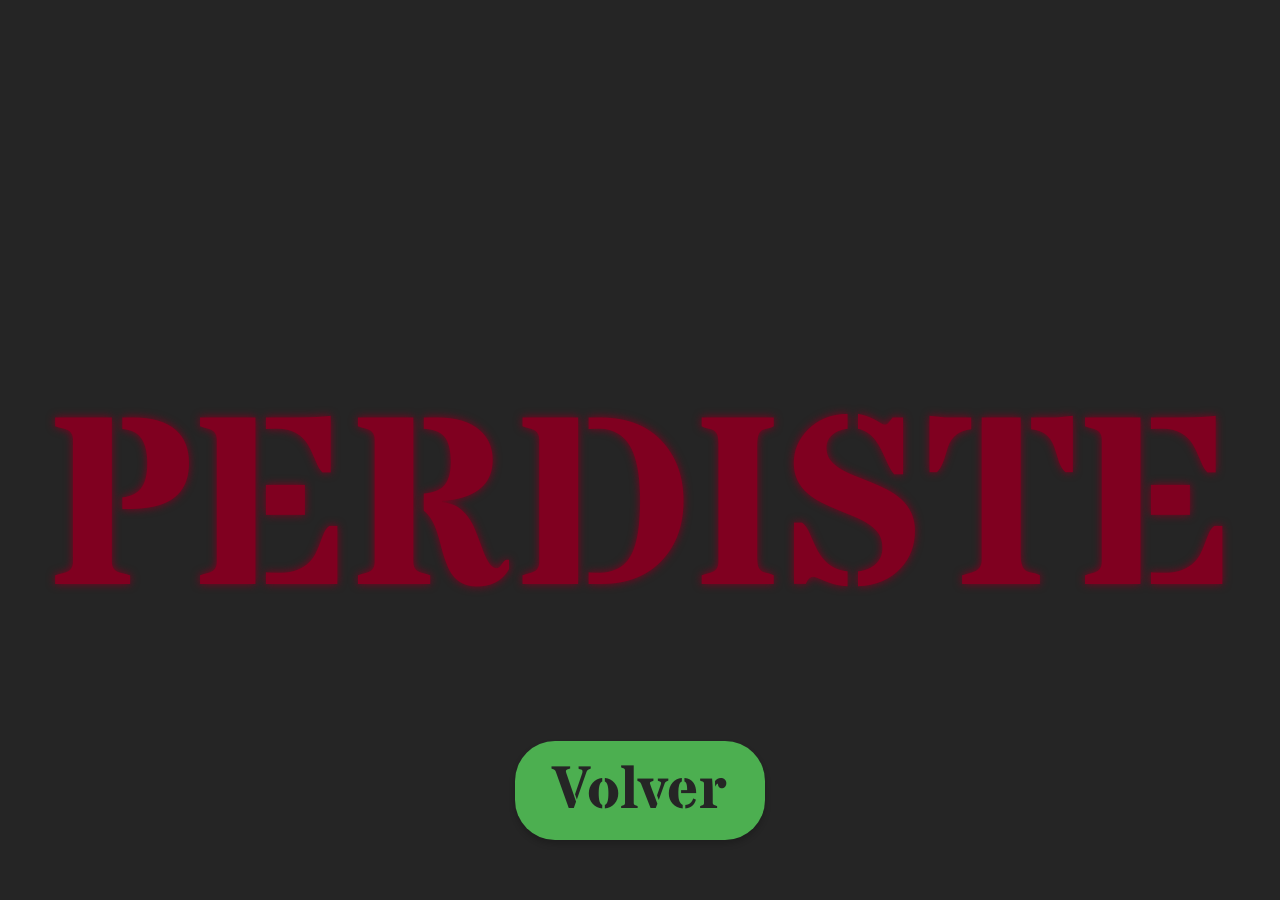
==== perder.html @ b5e7cdd3 "first commit" ====
<!DOCTYPE html>
<html lang="en">
  <head>
    <meta charset="UTF-8" />
    <meta name="viewport" content="width=device-width, initial-scale=1.0" />
    <title>Dead Gamble</title>
    <link rel="stylesheet" href="css/styles3.css" />
  </head>
  <body>
    <header>
      <h1>
        PERDISTE
      </h1>
    </header>

    <div class="juego-contenedor">
     
        <a href="index.html" class="boton">Volver</a>
        
    </div>
  </body>
</html>
---- css/styles3.css ----
@import url('https://fonts.googleapis.com/css2?family=Stardos+Stencil:wght@400;700&display=swap');

body,html{
  font-family: "Stardos Stencil";
  background-color: #252525;
  margin: 0;
  padding: 0;
  overflow: hidden;
}

header {
  color: #800020;
  font-size: 120px;
  margin-top: 350PX;
  display: flex;
  justify-content: center;
  text-align: center;
  align-items: center;
  position: relative;
}


header .cerrar {
  position: absolute;
  left: 20px;
  top: 50%;
  transform: translateY(-50%);

  font-size: 70px;
  color: #4CAF50;
  text-decoration: none;
}

h1{
  margin: 0;
  text-shadow:0 0 8px #800020;
}

.boton {
  display: flex;
  justify-content: center;
  align-items: center;
  margin: 10px;
  height: 75px;
  width: 200px;
  padding: 12px 25px;
  background-color: #4CAF50;
  color: #252525;
  text-decoration: none;
  font-size: 60px;
  font-weight: bold;
  border-radius: 40px;
  transition: all 0.3s ease;
  box-shadow: 0 4px 6px rgba(0,0,0,0.2);
}

.boton:hover{
  background-color: #ffd700;
  box-shadow: 0 6px 10px rgba(0,0,0,0.3);
}

.juego-contenedor{
  display: flex;
  align-items: center;
  justify-content: center;
  gap: 20px;
  margin-top: 50px;
}
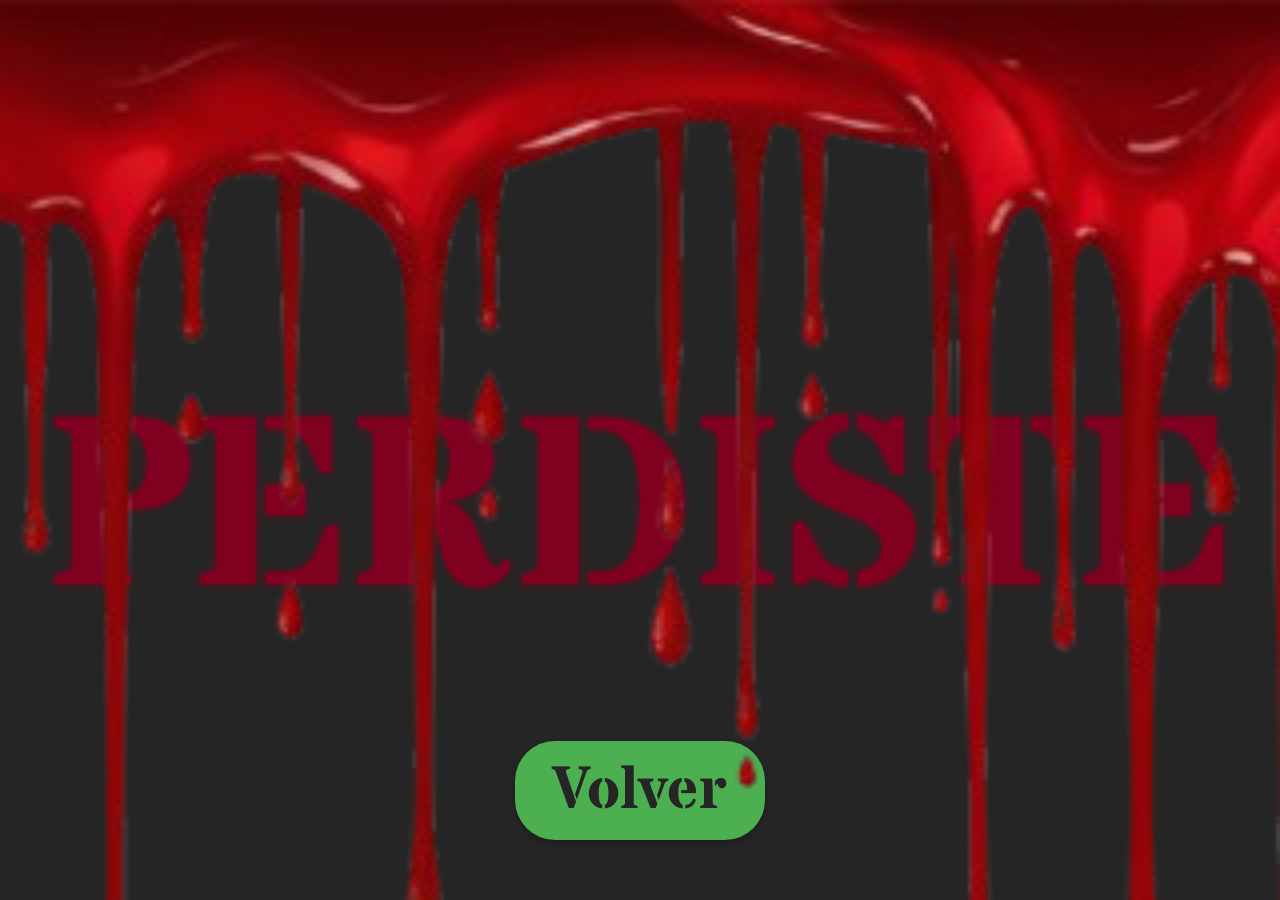
==== commit 2a494c27: "feat: new images" ====
--- a/perder.html
+++ b/perder.html
@@ -14,6 +14,7 @@
     </header>
 
     <div class="juego-contenedor">
+      <img src="assets/sangre.png" class="superpuesta">
      
         <a href="index.html" class="boton">Volver</a>
         
--- a/css/styles3.css
+++ b/css/styles3.css
@@ -68,3 +68,25 @@
   margin-top: 50px;
 }
 
+.superpuesta {
+  position: fixed; 
+  top: 0;
+  left: 0;
+  width: 2000px;
+  z-index: 9999; 
+  pointer-events: none;
+ opacity: 0;
+  animation: desdeArriba 3s ease-out forwards;
+}
+
+@keyframes desdeArriba {
+  from {
+    opacity: 0;
+    transform: translateY(-2000px); /* viene desde arriba */
+  }
+  to {
+    opacity: 1;
+    transform: translateY(0); /* queda en su sitio */
+  }
+}
+
